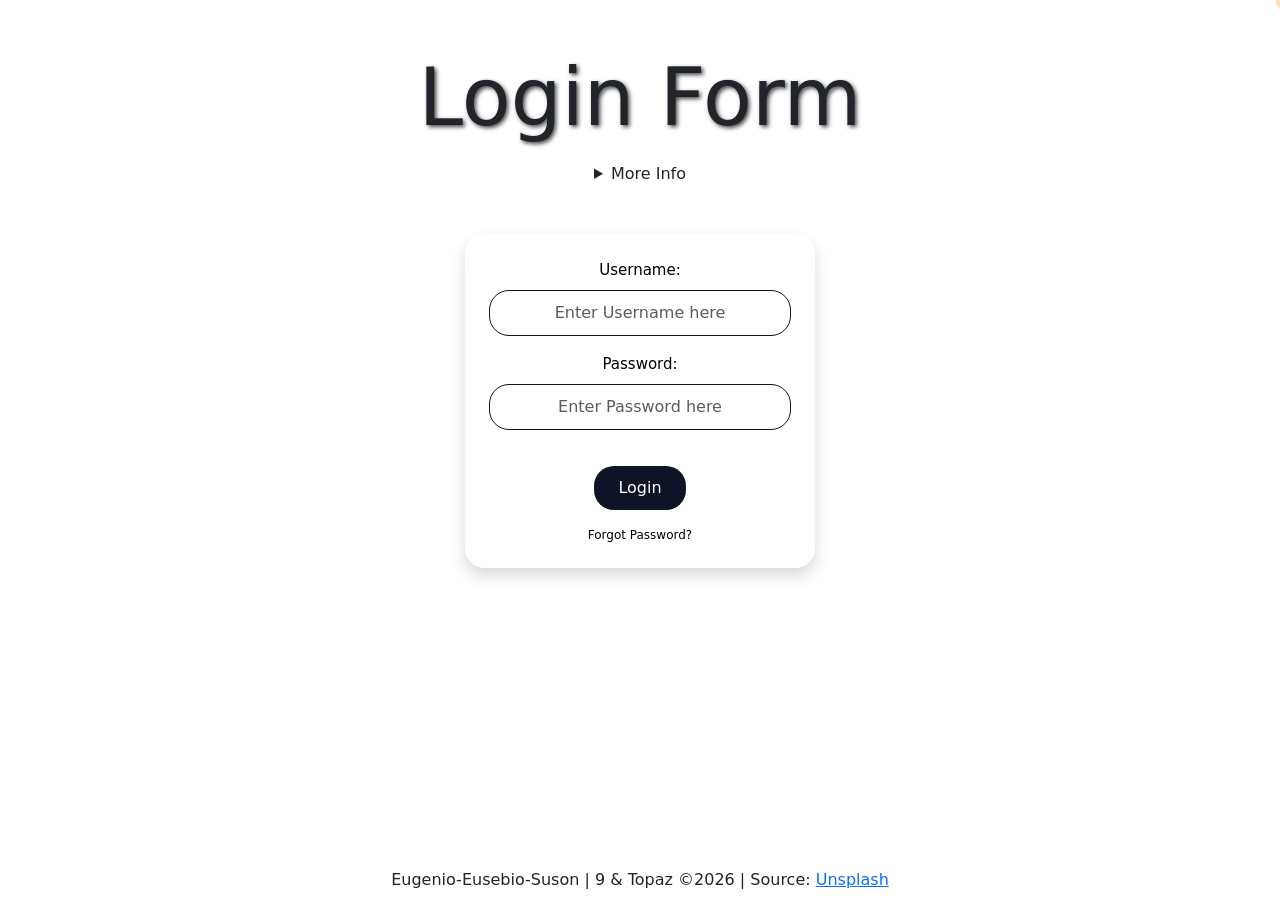
==== index.html @ 07e85b0e "Add files via upload" ====
<!DOCTYPE html>
<html>
<head>
    <meta name="viewport" content="width=device-width, initial-scale=1">
    <title>Q4 Project</title>

    <link href="https://cdn.jsdelivr.net/npm/bootstrap@5.3.8/dist/css/bootstrap.min.css" rel="stylesheet">
    <link rel="stylesheet" href="project.css">

    <style>
        .login-box {
            width: 400px;
        }

        input.form-control {
            background: transparent !important;
            border: 1px solid #0E1428 !important;
            box-shadow: none !important;
        }

        input.form-control:focus {
            border-color: #0E1428 !important;
            box-shadow: 0 0 0 0.15rem rgba(14, 20, 40, 0.25) !important;
        }

        .btn-dark {
            background-color: #0E1428 !important;
            border: none !important;
        }

        .btn-dark:hover {
            background-color: #0E1428 !important;
            opacity: 0.85;
        }

        .footer {
            position: fixed;
            bottom: 0;
            width: 100%;
            text-align: center;
        }
        .login-box {
            border-radius: 20px;
            width: 350px;
            box-shadow: 0 8px 20px rgba(0,0,0,0.15);
        }

        .login-box h6 {
            color: #000000;
            padding: 3px 10px;
            border-radius: 10px;
            font-size: 15px;
            margin-bottom: -8px;
            z-index: 1;
        }

        .login-box input.form-control {
            border-radius: 20px;
            border: none;
            background: #ddd;
            padding: 10px 15px;
            text-align: center;
        }

        .login-box input.form-control:focus {
            outline: none;
            box-shadow: 0 0 0 2px #999;
            background: #ddd;
        }

        .login-box .btn {
            border-radius: 20px;
            background: #777;
            border: none;
            color: #fff;
            transition: 0.3s;
        }

        .login-box .btn:hover {
            background: #555;
        }

        .login-box a {
            font-size: 12px;
            text-decoration: none;
            color: #555;
        }

        .login-box a:hover {
            text-decoration: underline;
        }

        .login-box form {
            width: 100%;
        }

    </style>
</head>

<body>

    <!-- loginform -->
    <p class="text-center display-1" style="text-shadow: 2px 2px 4px #484848; margin-top: 50px;">
        Login Form
    </p>

    <div class="text-center">
        <details ontoggle="console.log('Toggled!')">
            <summary>More Info</summary>
            <p>Username: Miishka Eugenio</p>
            <p>Password: 121610</p>
        </details>
    </div>

    <div class="container d-flex justify-content-center mt-5">
        <div class="login-box p-4 shadow text-center">

            <form class="d-flex flex-column align-items-center gap-3">

                <h6>Username:</h6>
                <input type="text" id="Username" placeholder="Enter Username here" class="form-control">

                <h6>Password:</h6>
                <input type="password" id="Password" placeholder="Enter Password here" class="form-control">

                <input type="button" onclick="Login()" value="Login" class="btn btn-dark px-4">

                <a href="https://support.google.com/accounts/answer/7682439?hl=en" style="color: black;">
                    Forgot Password?
                </a>

            </form>

        </div>
    </div>

    <div id="output" class="text-center fs-1 mt-4"></div>

    <!-- footer -->
    <div class="footer p-2 mt-5">
        Eugenio-Eusebio-Suson | 9 & Topaz ©2026 |
        Source:
        <a href="https://images.unsplash.com/photo-1605485090379-ca5c8501c9ec" target="_blank">
            Unsplash
        </a>
    </div>

    <script src="https://cdn.jsdelivr.net/npm/bootstrap@5.3.8/dist/js/bootstrap.bundle.min.js"></script>
    <script src="project.js"></script>

</body>
</html>
---- project.css ----
/*SideNav*/
.sidenav {
  height: 100%;
  width: 200px;
  position: fixed;
  z-index: 1;
  top: 0;
  left: 0;
  background-color: #0e1428;
  overflow-x: hidden;
  padding-top: 20px;
}
.sidenav a {
  padding: 6px 6px 6px 32px;
  text-decoration: none;
  font-size: 20px;
  color: #7B9E89;
  display: block;
}
.sidenav a:hover {
  color: #3d4e44;
}
.main {
  margin-left: 200px;
  padding: 20px;
}
@media screen and (max-height: 450px) {
  .sidenav {padding-top: 15px;}
  .sidenav a {font-size: 18px;}
}
body {
  background-image: url(Background.png);
  background-repeat: no-repeat;
  background-position: fixed;
}
/* Profile*/
.profile-container {
    display: flex;
    width: 800px;
    margin: 50px auto;
    background: white;
    border-radius: 10px;
    overflow: hidden;
    box-shadow: 0 5px 20px rgba(0,0,0,0.1);
}
.left-panel {
    width: 35%;
    background: #eef3f7;
    text-align: center;
    padding: 30px 20px;
    }
.left-panel h2 {
    letter-spacing: 2px;
}
.avatar-box {
    width: 120px;
    height: 120px;
    border-radius: 50%;
    background: #ccc;
    margin: 20px auto;
    overflow: hidden;
    cursor: pointer;
}
.avatar-box img {
    width: 100%;
    height: 100%;
    object-fit: cover;
}
input[type="file"] {
    display: none;
}
.right-panel {
    width: 55%;
    padding: 30px;
}
.right-panel h3 {
    margin-bottom: 20px;
}
.info-item {
    padding: 12px;
    border-bottom: 1px solid #ddd;
    color: #555;
}
.btn {
    margin-top: 20px;
    padding: 10px;
    background: #00bcd4;
    border: none;
    color: white;
    cursor: pointer;
    border-radius: 5px;
}
.btn:hover {
    background: #0097a7;
}
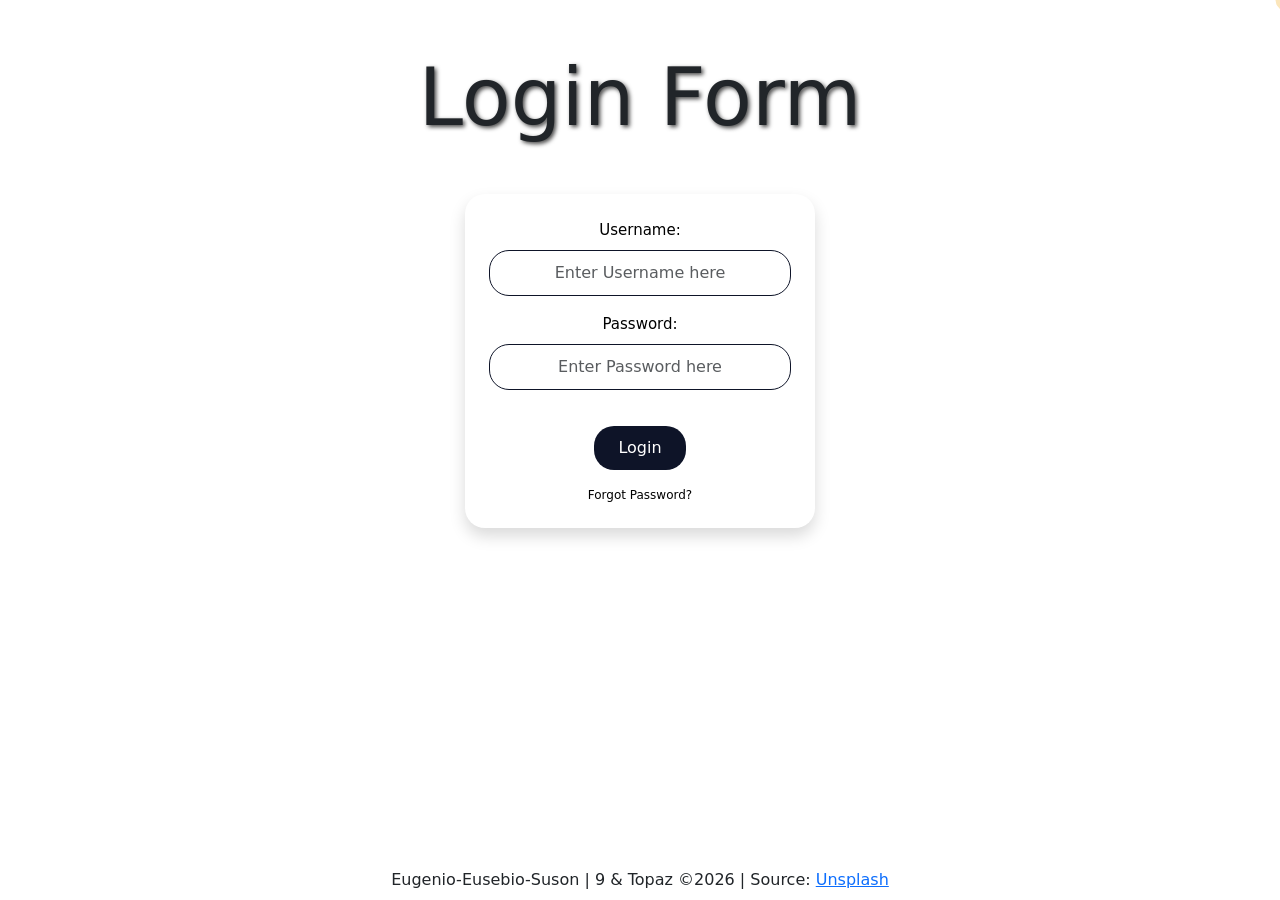
==== commit 56b84357: "Update index.html" ====
--- a/index.html
+++ b/index.html
@@ -104,14 +104,6 @@
         Login Form
     </p>
 
-    <div class="text-center">
-        <details ontoggle="console.log('Toggled!')">
-            <summary>More Info</summary>
-            <p>Username: Miishka Eugenio</p>
-            <p>Password: 121610</p>
-        </details>
-    </div>
-
     <div class="container d-flex justify-content-center mt-5">
         <div class="login-box p-4 shadow text-center">
 
@@ -149,4 +141,4 @@
     <script src="project.js"></script>
 
 </body>
-</html>+</html>
